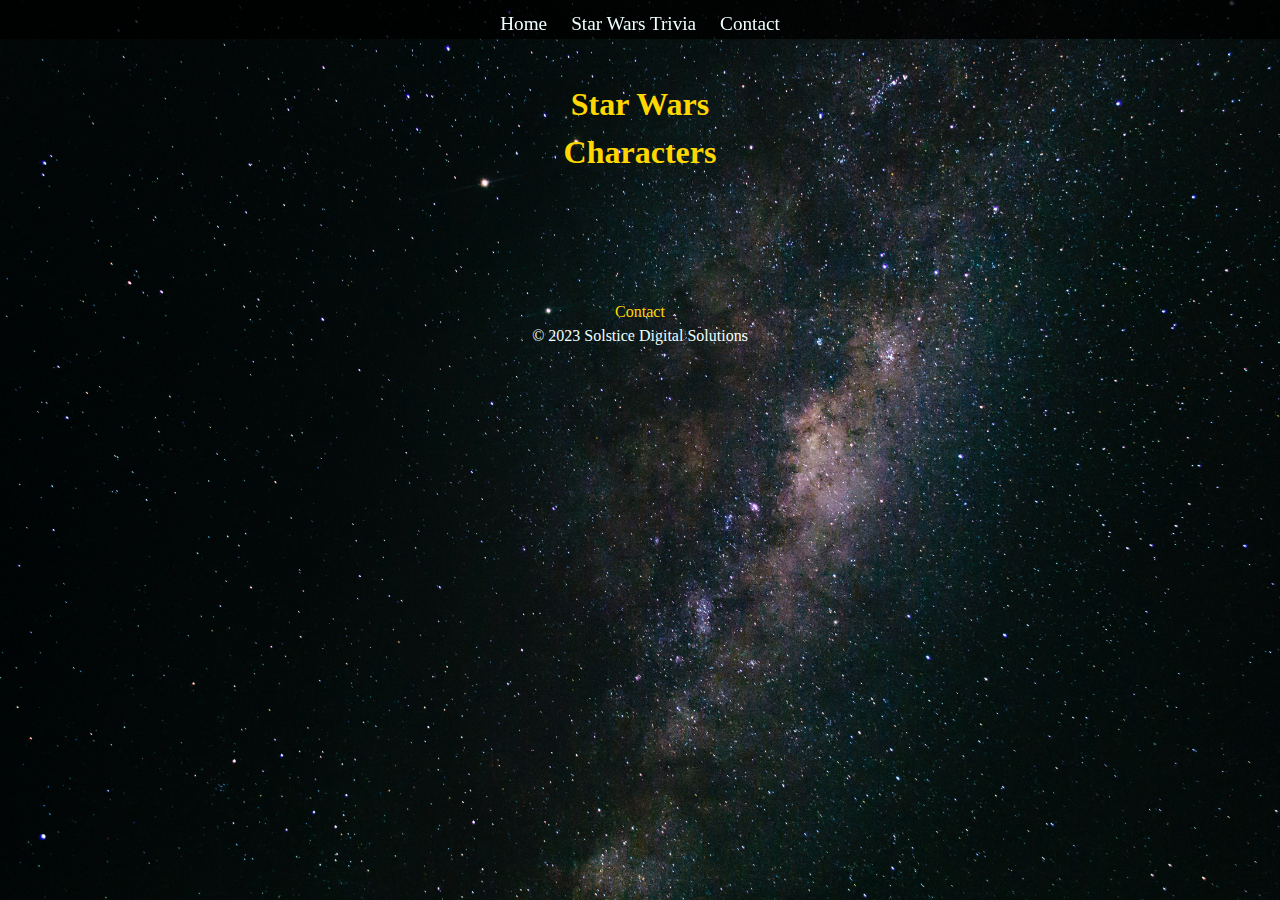
==== character-list.html @ 049bbcb5 "Refactor file names & css files, create character/movie html/css files, and change dynamic button el" ====
<!DOCTYPE html>
<html lang="en">
  <head>
    <meta charset="UTF-8" />
    <meta http-equiv="X-UA-Compatible" content="IE=edge" />
    <meta name="viewport" content="width=device-width, initial-scale=1.0" />
    <link rel="stylesheet" href="css/reset.css" />
    <link rel="stylesheet" href="css/index.css" />
    <link rel="stylesheet" href="css/character-list.css" />
    <title>Star Wars Character List</title>
  </head>
  <body class="page-wrapper">
    <header>
      <h1>Star Wars<br />Characters</h1>
      <nav>
        <ul>
          <li><a href="/index.html#home">Home</a></li>
          <li><a href="/index.html#star-wars-trivia">Star Wars Trivia</a></li>
          <li><a href="/index.html#contact">Contact</a></li>
        </ul>
      </nav>
    </header>
    <main>
      <div class="character-list-container"></div>
    </main>
    <footer id="contact">
      <p>
        <a href="mailto:solsticedigitalsolutions@gmail.com">Contact</a>
      </p>
      <p>&copy; 2023 Solstice Digital Solutions</p>
    </footer>
    <script src="js/characterList.js"></script>
  </body>
</html>
---- css/index.css ----
/* Navbar */
header {
  height: 33.3%;
}

header > nav {
  width: 100%;
  position: fixed;
  top: 0;
  text-align: center;
  background: rgba(0, 0, 0, 0.8);
}

header > nav > ul {
  list-style: none;
  text-align: center;
  margin-top: 10px;
  padding: 0;
  color: red;
}

header > nav > ul > li {
  font-size: 1.2rem;
  display: inline;
  padding-left: 10px;
  padding-right: 10px;
  color: azure;
}

header > nav > ul > li > a {
  text-decoration: none;
  color: inherit;
}

/* Footer */
footer {
  height: 10%;
}

footer > p {
  color: azure;
  text-align: center;
}

footer > p > a {
  text-decoration: none;
  color: gold;
}

footer > p > a:visited {
  text-decoration: none;
  color: gold;
}
---- css/character-list.css ----
.page-wrapper {
  background-image: url(../images/trivia/trivia-background-image.jpg);
  background-size: cover;
  background-position: center;
  background-attachment: fixed;
  background-repeat: no-repeat;
}

header > h1 {
  font-size: 2rem;
  position: relative;
  top: 80px;
  text-align: center;
  color: gold;
}

.character-button {
  display: block;
  background-color: azure;
  border-radius: 2px;
  border-style: outset;
  text-align: center;
  text-decoration: none;
  color: initial;
  margin: auto;
  cursor: pointer;
  margin-bottom: 20px;
  padding: 10px 0;
  width: 200px;
  height: 50px
}

.character-button:visited {
  display: block;
  background-color: azure;
  border-radius: 2px;
  border-style: outset;
  text-align: center;
  text-decoration: none;
  color: initial;
  margin: auto;
  cursor: pointer;
  margin-bottom: 20px;
  padding: 10px 0;
  width: 200px;
  height: 50px
}
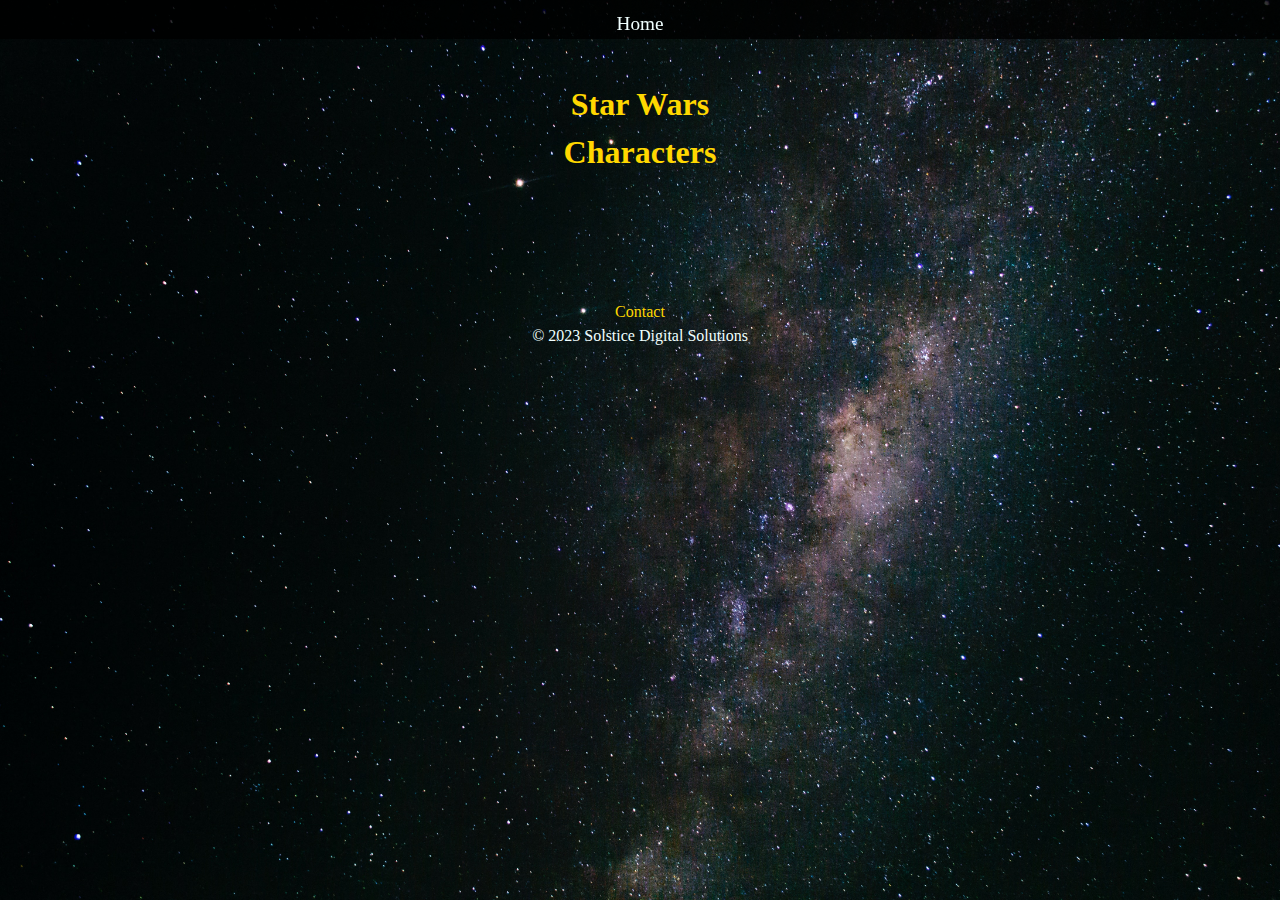
==== commit a699e623: "Create mock html for movie page, update styling with some refactoring, create movie page, styling, a" ====
--- a/character-list.html
+++ b/character-list.html
@@ -14,14 +14,15 @@
       <h1>Star Wars<br />Characters</h1>
       <nav>
         <ul>
-          <li><a href="/index.html#home">Home</a></li>
-          <li><a href="/index.html#star-wars-trivia">Star Wars Trivia</a></li>
-          <li><a href="/index.html#contact">Contact</a></li>
+          <!-- Remove # for scrolling and comment out non 'Home' nav links due to GitHub throwing an error when clicked -->
+          <li><a href="/index.html">Home</a></li>
+          <!-- <li><a href="/index.html#star-wars-trivia">Star Wars Trivia</a></li>
+          <li><a href="/index.html#contact">Contact</a></li> -->
         </ul>
       </nav>
     </header>
     <main>
-      <div class="character-list-container"></div>
+      <section class="character-list-container"></section>
     </main>
     <footer id="contact">
       <p>
--- a/css/index.css
+++ b/css/index.css
@@ -40,14 +40,11 @@
 footer > p {
   color: azure;
   text-align: center;
+  border-bottom: none;
+  padding: 0;
 }
 
-footer > p > a {
-  text-decoration: none;
-  color: gold;
-}
-
-footer > p > a:visited {
+footer > p > a, footer > p > a:visited {
   text-decoration: none;
   color: gold;
 }--- a/css/character-list.css
+++ b/css/character-list.css
@@ -1,9 +1,14 @@
 .page-wrapper {
   background-image: url(../images/trivia/trivia-background-image.jpg);
-  background-size: cover;
+  /* background-size: cover;
   background-position: center;
   background-attachment: fixed;
-  background-repeat: no-repeat;
+  background-repeat: no-repeat; */
+  -webkit-background-size: cover;
+  -moz-background-size: cover;
+  -o-background-size: cover;
+  background-size: cover;
+  background-attachment: fixed;
 }
 
 header > h1 {
@@ -14,10 +19,11 @@
   color: gold;
 }
 
-.character-button {
+section > a,
+section > a:visited {
   display: block;
   background-color: azure;
-  border-radius: 2px;
+  border-radius: 10px;
   border-style: outset;
   text-align: center;
   text-decoration: none;
@@ -27,21 +33,5 @@
   margin-bottom: 20px;
   padding: 10px 0;
   width: 200px;
-  height: 50px
+  height: 50px;
 }
-
-.character-button:visited {
-  display: block;
-  background-color: azure;
-  border-radius: 2px;
-  border-style: outset;
-  text-align: center;
-  text-decoration: none;
-  color: initial;
-  margin: auto;
-  cursor: pointer;
-  margin-bottom: 20px;
-  padding: 10px 0;
-  width: 200px;
-  height: 50px
-}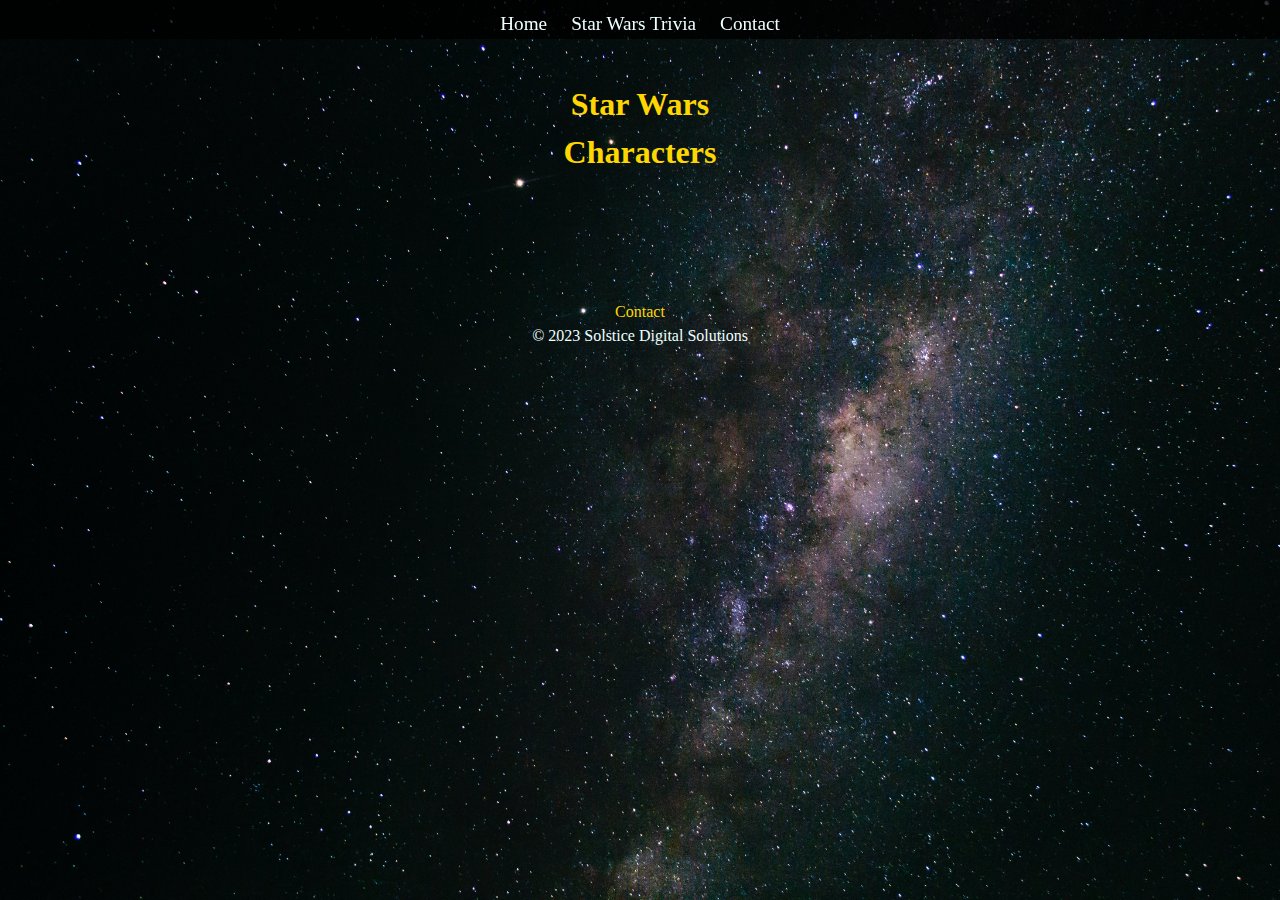
==== commit 6d09b1c0: "Update README.md file, Add/Update images, update navbar links, add comments to explain code, and add" ====
--- a/character-list.html
+++ b/character-list.html
@@ -14,10 +14,9 @@
       <h1>Star Wars<br />Characters</h1>
       <nav>
         <ul>
-          <!-- Remove # for scrolling and comment out non 'Home' nav links due to GitHub throwing an error when clicked -->
-          <li><a href="/index.html">Home</a></li>
-          <!-- <li><a href="/index.html#star-wars-trivia">Star Wars Trivia</a></li>
-          <li><a href="/index.html#contact">Contact</a></li> -->
+          <li><a href="./index.html">Home</a></li>
+          <li><a href="./index.html#star-wars-trivia">Star Wars Trivia</a></li>
+          <li><a href="./index.html#contact">Contact</a></li>
         </ul>
       </nav>
     </header>
--- a/css/character-list.css
+++ b/css/character-list.css
@@ -35,3 +35,7 @@
   width: 200px;
   height: 50px;
 }
+
+section > a:hover {
+  color: gold;
+}
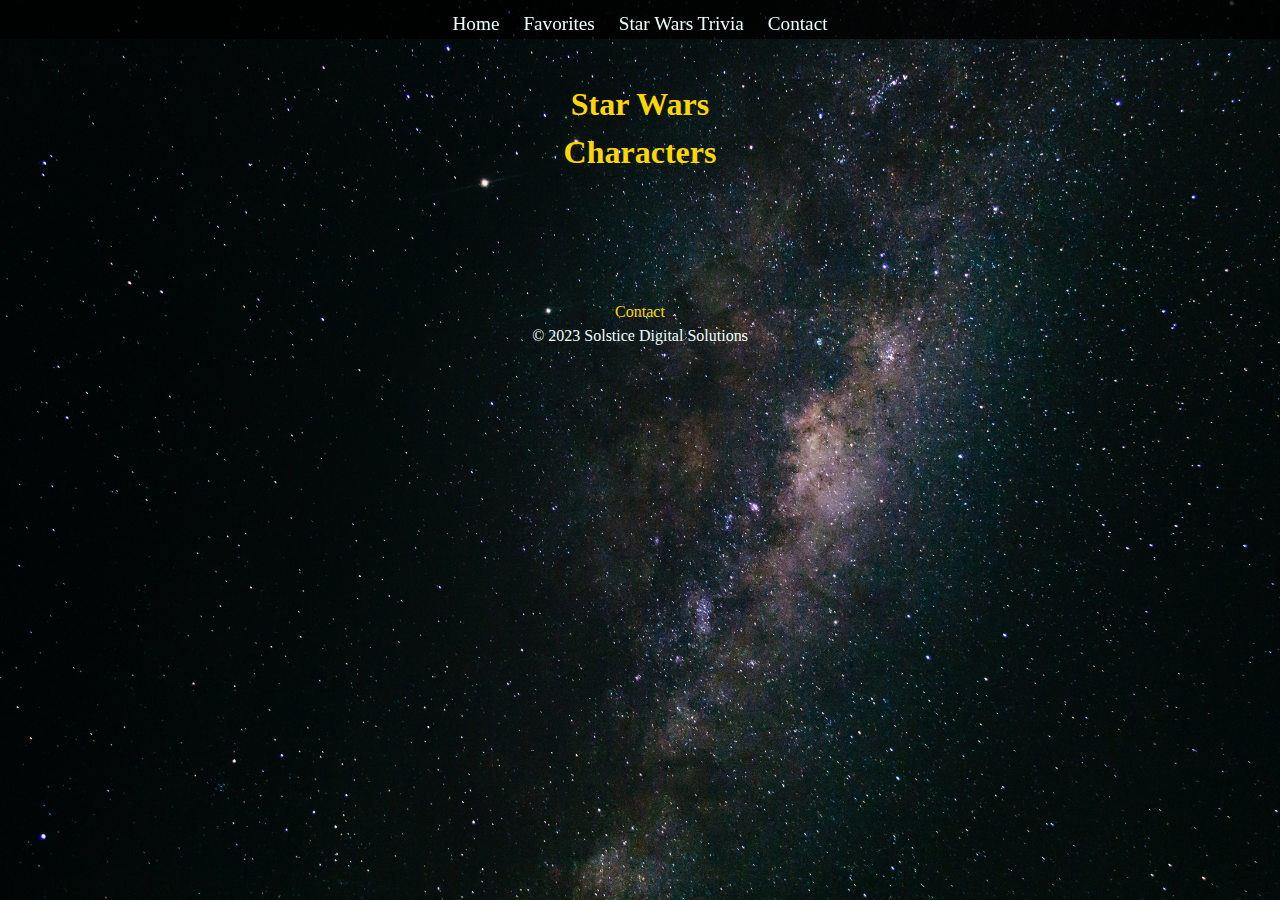
==== commit a4ee4f16: "Refactor css, create favorite button and initial favorite page." ====
--- a/character-list.html
+++ b/character-list.html
@@ -15,6 +15,7 @@
       <nav>
         <ul>
           <li><a href="./index.html">Home</a></li>
+          <li><a href="./favorites.html">Favorites</a></li>
           <li><a href="./index.html#star-wars-trivia">Star Wars Trivia</a></li>
           <li><a href="./index.html#contact">Contact</a></li>
         </ul>
--- a/css/index.css
+++ b/css/index.css
@@ -1,6 +1,30 @@
+/* page-wrapper */
+.landing-page-wrapper {
+  height: 100%;
+  background-image: url(../images/landing-background-image.jpg);
+  background-size: cover;
+  background-position: center;
+}
+
+.page-wrapper {
+  background-image: url(../images/trivia/trivia-background-image.jpg);
+  background-size: cover;
+  background-position: center;
+  background-attachment: fixed;
+  background-repeat: no-repeat;
+}
+
 /* Navbar */
 header {
   height: 33.3%;
+}
+
+header > h1 {
+  font-size: 2rem;
+  position: relative;
+  top: 80px;
+  text-align: center;
+  color: gold;
 }
 
 header > nav {
@@ -32,6 +56,30 @@
   color: inherit;
 }
 
+/* is-favorite */
+
+.is-favorite {
+  display: block;
+  font-size: 1.2rem;
+  margin: auto;
+  background-color: transparent;
+  border: 4px azure solid;
+  border-radius: 5px;
+  margin-bottom: 15px;
+}
+
+.is-favorite.false {
+  color: azure;
+}
+
+.is-favorite.true {
+  color: aqua;
+}
+
+.is-favorite.true span {
+  color: gold;
+}
+
 /* Footer */
 footer {
   height: 10%;
@@ -44,7 +92,8 @@
   padding: 0;
 }
 
-footer > p > a, footer > p > a:visited {
+footer > p > a,
+footer > p > a:visited {
   text-decoration: none;
   color: gold;
-}+}
--- a/css/character-list.css
+++ b/css/character-list.css
@@ -1,24 +1,3 @@
-.page-wrapper {
-  background-image: url(../images/trivia/trivia-background-image.jpg);
-  /* background-size: cover;
-  background-position: center;
-  background-attachment: fixed;
-  background-repeat: no-repeat; */
-  -webkit-background-size: cover;
-  -moz-background-size: cover;
-  -o-background-size: cover;
-  background-size: cover;
-  background-attachment: fixed;
-}
-
-header > h1 {
-  font-size: 2rem;
-  position: relative;
-  top: 80px;
-  text-align: center;
-  color: gold;
-}
-
 section > a,
 section > a:visited {
   display: block;
